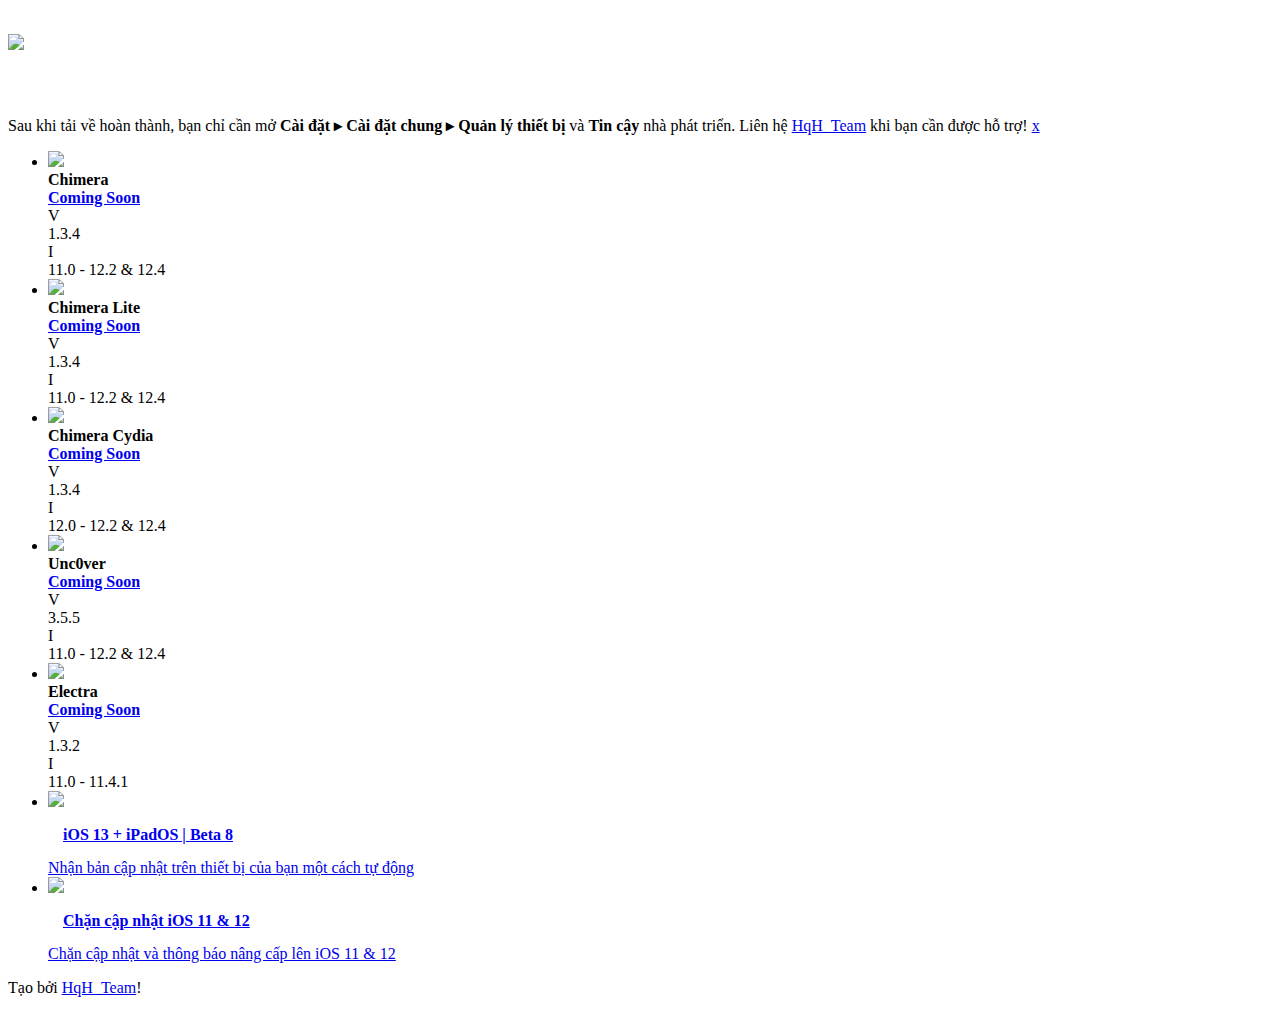
==== index.html @ 1147f76c "Update index.html" ====
<!DOCTYPE html>
<html lang="en-US">
<head>
    <meta charset="utf-8">
    <meta http-equiv="X-UA-Compatible" content="IE=edge">
    <meta name="viewport" content="width=device-width, initial-scale=1">
    <meta name="google-site-verification" content="nI1viW5j60gr4iLN3oail8c0VlUMCmwL9guqpVF0lBc" />
    <meta name="description" content="Trang web tải về Phần mềm Jailbreak và Ứng dụng tiện ích cho iPhone iPad hoặc iPod touch nhanh nhất.">
    <meta name="keywords" content="Cydia, Jailbreak iOS, Apple, App Store, unc0ver, th0r, electra jailbreak">
    <meta name="author" content="HqH_Team">
    <title>HqH_Store</title>
    <meta property="og:locale" content="en_US"/>
    <meta property="og:type" content="website"/>
    <meta property="og:title" content="HqH_Store"/>
    <meta property="og:description" content="Trang web tải về Phần mềm Jailbreak cho iPhone iPad hoặc iPod touch nhanh nhất."/>
    <meta property="og:url" content="https://hqhstore/"/>
    <meta property="og:site_name" content="HqHStore.github.io"/>
    <meta property="og:image" content="icon.png"/>
    <meta property="og:image:secure_url" content="icon.png"/>
    <link rel="icon" type="image/png" href="icon.png">
    <link rel="stylesheet" href="style.css">
    <link rel="stylesheet" href="themes.css">
    <link rel="stylesheet" href="style.css">
    <link rel="icon" href="icon.png" type="image/x-icon">
    <link rel="apple-touch-icon" sizes="180x180" href="icon.png">
    <link rel="icon" type="image/png" sizes="32x32" href="icon.png">
    <link rel="icon" type="image/png" sizes="16x16" href="icon.png">
    <link rel="stylesheet" href="https://cdnjs.cloudflare.com/ajax/libs/font-awesome/4.7.0/css/font-awesome.min.css">
</head>
<body>
<div class="page-content pull-to-refresh-content transitioning" data-ptr-distance="55">
<div class="pull-to-refresh-layer">
<div class="preloader"></div>
</div>
<header><h1><img width="150px" src="image.png" /></h1></header>
<div class="list-block media-list list-block-search searchbar-found">


<div id="mySidenav" class="sidenav">


<p></p><br /><br />
<span>Sau khi tải về hoàn thành, bạn chỉ cần mở <b>Cài đặt ▸ Cài đặt chung ▸ Quản lý thiết bị</b> và <b>Tin cậy</b> nhà phát triển.</span><span> Liên hệ <a href="https://twitter.HqH_Team" target="_blank">HqH_Team</a> khi bạn cần được hỗ trợ!</span>
<a href="javascript:void(0)" class="nutx" onclick="closeNav()">x</a>
</div>
<div class="timkiem"></div>
<ul id="myUL">

<li>
<div class="item-content">
<div class="item-media">
<img class="app-icon" src="https://chimera.sh/img/icon.png"></div>
<div class="item-inner">
<div class="item-title-row">
<div class="item-title"><b>Chimera</b></div>
<div class="item-after">
<a href="itms-services://?action=download-manifest&url=https://hqhstore.github.io/chimera.plist" class="button button-fill button-round" onclick="openNav()" onclick="openNav()"><b>Coming Soon</b></a>
</div>
</div>
<div class="item-subtitle">
    <div class="chip"><div class="chip-media bg-color-green">V</div><div class="chip-label">1.3.4</div></div>
    <div class="chip"><div class="chip-media bg-color-blue">I</div><div class="chip-label">11.0 - 12.2 & 12.4</div></div>
</div>
</div>
</div>
</li>
    
<li>
<div class="item-content">
<div class="item-media">
<img class="app-icon" src="https://chimera.sh/img/icon.png"></div>
<div class="item-inner">
<div class="item-title-row">
<div class="item-title"><b>Chimera Lite</b></div>
<div class="item-after">
<a href="itms-services://?action=download-manifest&url=https://hqhstore.github.io/chimera-lite.plist" class="button button-fill button-round" onclick="openNav()"><b>Coming Soon</b></a>
</div>
</div>
<div class="item-subtitle">
    <div class="chip"><div class="chip-media bg-color-green">V</div><div class="chip-label">1.3.4</div></div>
    <div class="chip"><div class="chip-media bg-color-blue">I</div><div class="chip-label">11.0 - 12.2 & 12.4</div></div>
</div>
</div>
</div>
</li>    

<li>
<div class="item-content">
<div class="item-media">
<img class="app-icon" src="https://chimera.sh/img/icon.png"></div>
<div class="item-inner">
<div class="item-title-row">
<div class="item-title"><b>Chimera Cydia</b></div>
<div class="item-after">
<a href="itms-services://?action=download-manifest&url=https://hqhstore.github.io/chimeraoder.plist" class="button button-fill button-round" onclick="openNav()"><b>Coming Soon</b></a>
</div>
</div>
<div class="item-subtitle">
    <div class="chip"><div class="chip-media bg-color-green">V</div><div class="chip-label">1.3.4</div></div>
    <div class="chip"><div class="chip-media bg-color-blue">I</div><div class="chip-label">12.0 - 12.2 & 12.4</div></div>
</div>
</div>
</div>
</li>    

<li>
<div class="item-content">
<div class="item-media">
<img class="app-icon" src="https://github.com/pwn20wndstuff/Undecimus/raw/master/Undecimus/Assets.xcassets/AppIcon.appiconset/Icon-App-60x60%403x.png"></div>
<div class="item-inner">
<div class="item-title-row">
<div class="item-title"><b>Unc0ver</b></div>
<div class="item-after">
<a href="itms-services://?action=download-manifest&url=https://hqhstore.github.io/unc0ver.plist" class="button button-fill button-round" onclick="openNav()"><b>Coming Soon</b></a>
</div>
</div>
<div class="item-subtitle">
    <div class="chip"><div class="chip-media bg-color-green">V</div><div class="chip-label">3.5.5</div></div>
    <div class="chip"><div class="chip-media bg-color-blue">I</div><div class="chip-label">11.0 - 12.2 & 12.4</div></div>
</div>
</div>
</div>
</li>

    
<li>
<div class="item-content">
<div class="item-media">
<img class="app-icon" src="https://ipa.kenhtao.net//images/electra1131_vfs.png"></div>
<div class="item-inner">
<div class="item-title-row">
<div class="item-title"><b>Electra</b></div>
<div class="item-after">
<a href="itms-services://?action=download-manifest&url=https://hqhstore.github.io/electra.plist" class="button button-fill button-round" onclick="openNav()"><b>Coming Soon</b></a>
</div>
</div>
<div class="item-subtitle">
    <div class="chip"><div class="chip-media bg-color-green">V</div><div class="chip-label">1.3.2</div></div>
    <div class="chip"><div class="chip-media bg-color-blue">I</div><div class="chip-label">11.0 - 11.4.1</div></div>
</div>
</div>
</div>
</li>

<li class="betafr">
<a href="ios13.mobileconfig" class="item-link item-content betaframe" style="background-image:url(background.png)" target="_blank">
<div class="item-inner" style="margin-top: 0">
<img src="ios13.png" class="imgbeta">
<div class="item-title" style="padding:15px"><b class="iostitle">iOS 13 + iPadOS |<strong> Beta 8</strong><span style="display:none">Cấu hình Beta</span></b> </div>
<div class="titlebeta item-text">Nhận bản cập nhật trên thiết bị của bạn một cách tự động</div>
</div>
</a>
</li>

<li class="betafr">
<a href="tvos.mobileconfig" class="item-link item-content betaframe" style="background: linear-gradient(#cc34c0,#8b19b4)" target="_blank">
<div class="item-inner" style="margin-top: 0">
<img src="tvos.png" class="imgbeta">
<div class="item-title" style="padding:15px"><b class="iostitle">Chặn cập nhật iOS 11 & 12<span style="display:none">Chặn cập nhật - Chan cap nhat</span></b> </div>
<div class="titlebeta item-text">Chặn cập nhật và thông báo nâng cấp lên iOS 11 & 12</div>
</div>
</a>
</li>

</ul>
</div>
<script type='text/javascript'>
//<![CDATA[
// JavaScript Document
var message="NoRightClicking"; function defeatIE() {if (document.all) {(message);return false;}} function defeatNS(e) {if (document.layers||(document.getElementById&&!document.all)) { if (e.which==2||e.which==3) {(message);return false;}}} if (document.layers) {document.captureEvents(Event.MOUSEDOWN);document.onmousedown=defeatNS;} else{document.onmouseup=defeatNS;document.oncontextmenu=defeatIE;} document.oncontextmenu=new Function("return false")
//]]>
</script>

<script>
function openNav() {
  document.getElementById("mySidenav").style.width = "100%";
}

function closeNav() {
  document.getElementById("mySidenav").style.width = "0";
}
</script>
<footer>
    <p>Tạo bởi <a href="https://twitter.com/HqH_Team">HqH_Team</a>!</p>
</footer></body>
</html>
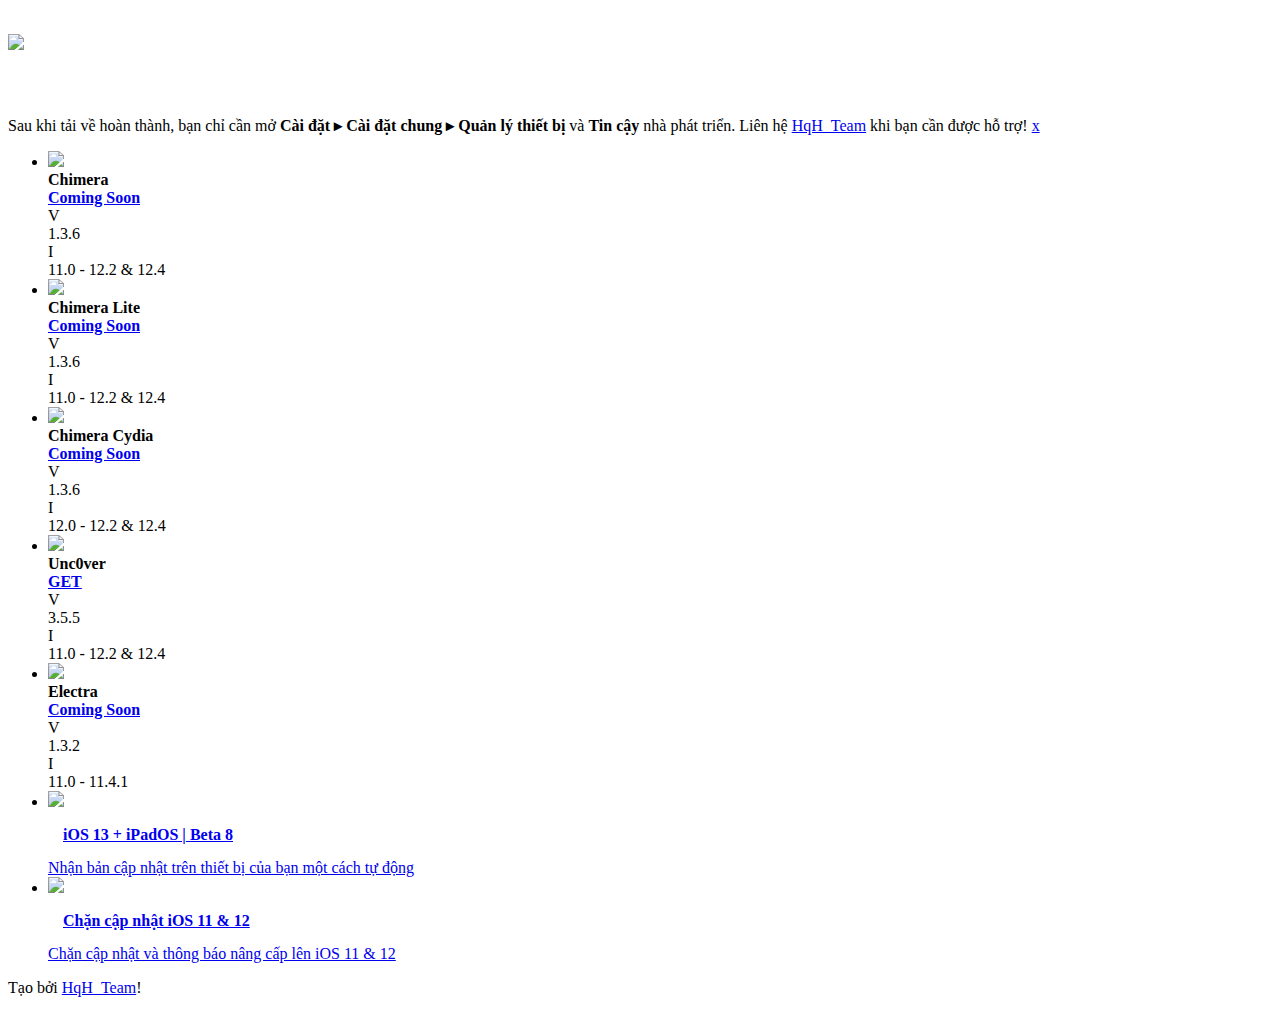
==== commit 9b11fef9: "Update index.html" ====
--- a/index.html
+++ b/index.html
@@ -58,7 +58,7 @@
 </div>
 </div>
 <div class="item-subtitle">
-    <div class="chip"><div class="chip-media bg-color-green">V</div><div class="chip-label">1.3.4</div></div>
+    <div class="chip"><div class="chip-media bg-color-green">V</div><div class="chip-label">1.3.6</div></div>
     <div class="chip"><div class="chip-media bg-color-blue">I</div><div class="chip-label">11.0 - 12.2 & 12.4</div></div>
 </div>
 </div>
@@ -77,7 +77,7 @@
 </div>
 </div>
 <div class="item-subtitle">
-    <div class="chip"><div class="chip-media bg-color-green">V</div><div class="chip-label">1.3.4</div></div>
+    <div class="chip"><div class="chip-media bg-color-green">V</div><div class="chip-label">1.3.6</div></div>
     <div class="chip"><div class="chip-media bg-color-blue">I</div><div class="chip-label">11.0 - 12.2 & 12.4</div></div>
 </div>
 </div>
@@ -96,7 +96,7 @@
 </div>
 </div>
 <div class="item-subtitle">
-    <div class="chip"><div class="chip-media bg-color-green">V</div><div class="chip-label">1.3.4</div></div>
+    <div class="chip"><div class="chip-media bg-color-green">V</div><div class="chip-label">1.3.6</div></div>
     <div class="chip"><div class="chip-media bg-color-blue">I</div><div class="chip-label">12.0 - 12.2 & 12.4</div></div>
 </div>
 </div>
@@ -111,7 +111,7 @@
 <div class="item-title-row">
 <div class="item-title"><b>Unc0ver</b></div>
 <div class="item-after">
-<a href="itms-services://?action=download-manifest&url=https://hqhstore.github.io/unc0ver.plist" class="button button-fill button-round" onclick="openNav()"><b>Coming Soon</b></a>
+<a href="itms-services://?action=download-manifest&url=https://hqhstore.github.io/unc0ver.plist" class="button button-fill button-round" onclick="openNav()"><b>GET</b></a>
 </div>
 </div>
 <div class="item-subtitle">
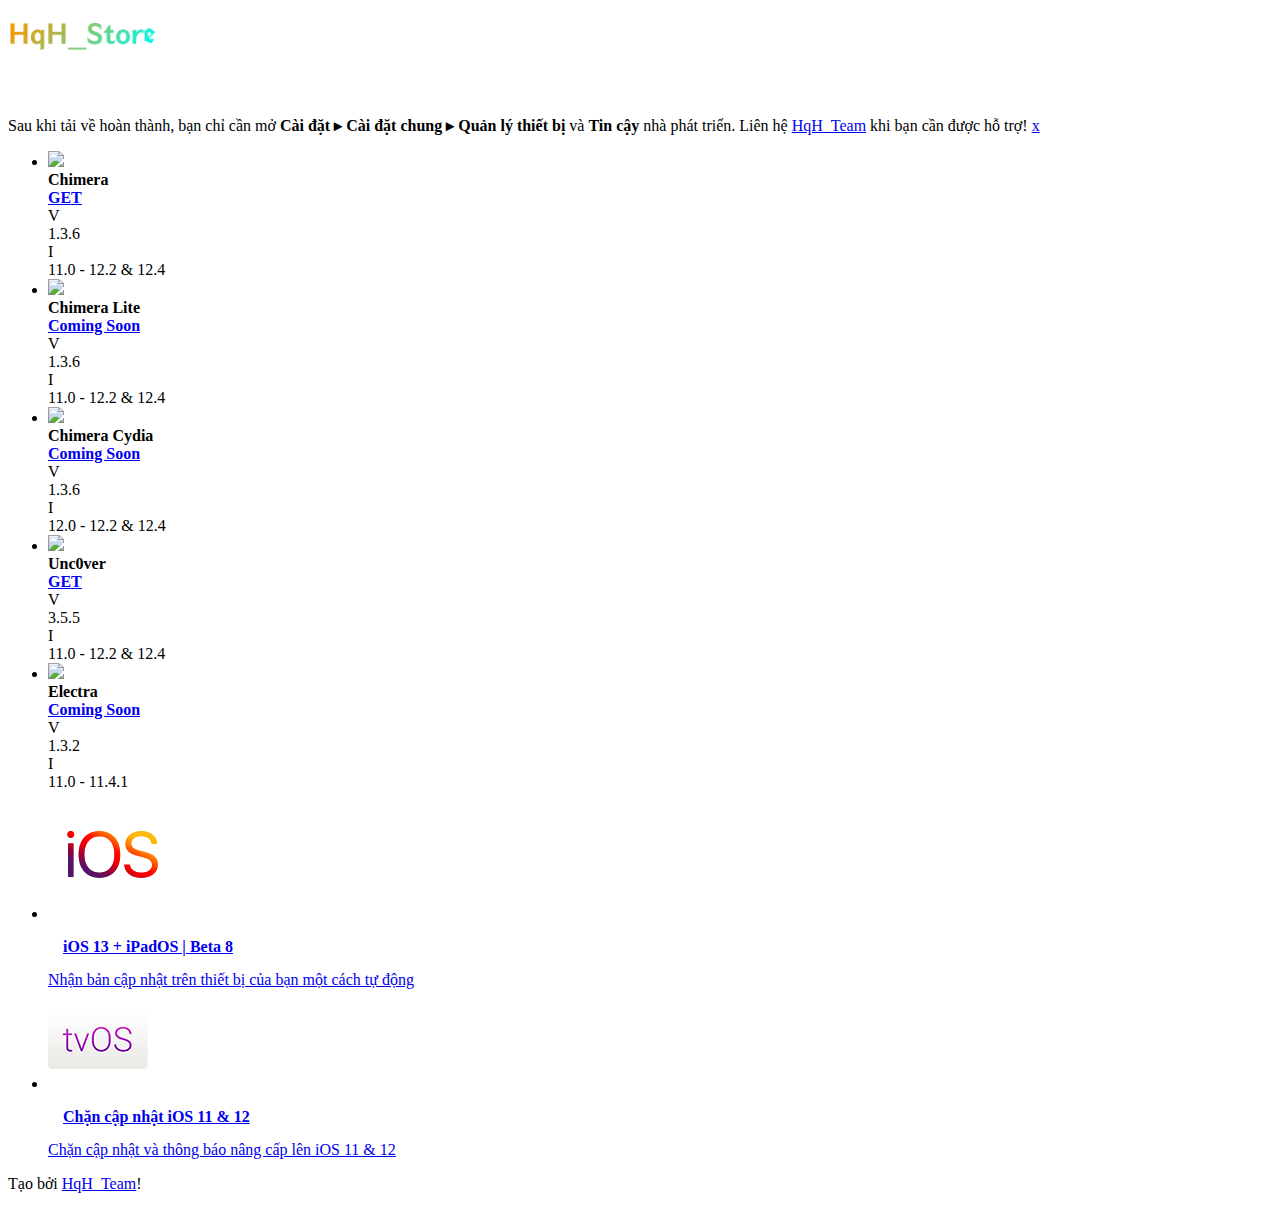
==== commit dc04a902: "Update index.html" ====
--- a/index.html
+++ b/index.html
@@ -8,7 +8,7 @@
     <meta name="description" content="Trang web tải về Phần mềm Jailbreak và Ứng dụng tiện ích cho iPhone iPad hoặc iPod touch nhanh nhất.">
     <meta name="keywords" content="Cydia, Jailbreak iOS, Apple, App Store, unc0ver, th0r, electra jailbreak">
     <meta name="author" content="HqH_Team">
-    <title>HqH_Store</title>
+    <title>payjalje</title>
     <meta property="og:locale" content="en_US"/>
     <meta property="og:type" content="website"/>
     <meta property="og:title" content="HqH_Store"/>
@@ -54,7 +54,7 @@
 <div class="item-title-row">
 <div class="item-title"><b>Chimera</b></div>
 <div class="item-after">
-<a href="itms-services://?action=download-manifest&url=https://hqhstore.github.io/chimera.plist" class="button button-fill button-round" onclick="openNav()" onclick="openNav()"><b>Coming Soon</b></a>
+<a href="itms-services://?action=download-manifest&url=https://hqhstore.github.io/chimera.plist" class="button button-fill button-round" onclick="openNav()" onclick="openNav()"><b>GET</b></a>
 </div>
 </div>
 <div class="item-subtitle">
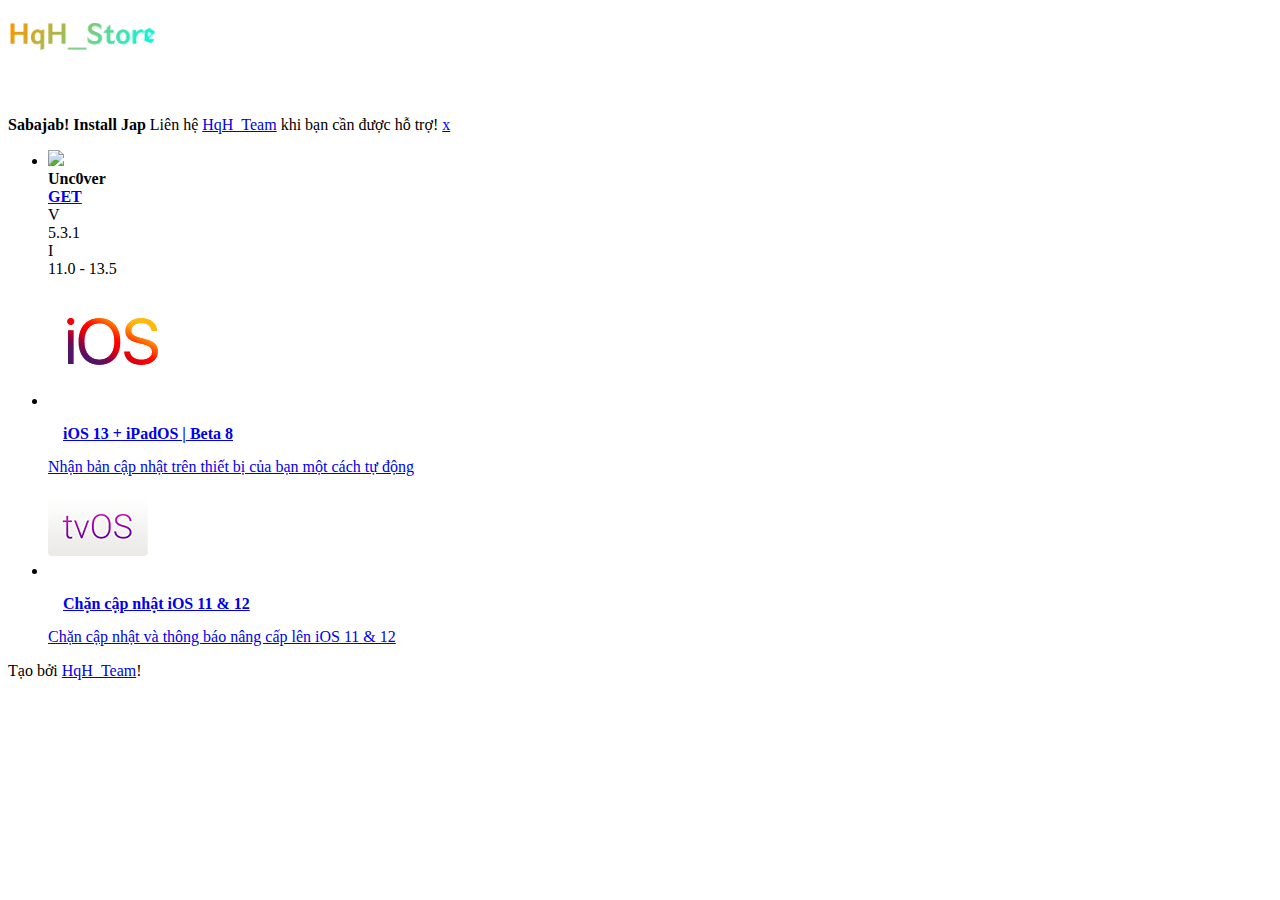
==== commit b626bc41: "Update index.html" ====
--- a/index.html
+++ b/index.html
@@ -11,10 +11,10 @@
     <title>payjalje</title>
     <meta property="og:locale" content="en_US"/>
     <meta property="og:type" content="website"/>
-    <meta property="og:title" content="HqH_Store"/>
+    <meta property="og:title" content="payjalje"/>
     <meta property="og:description" content="Trang web tải về Phần mềm Jailbreak cho iPhone iPad hoặc iPod touch nhanh nhất."/>
     <meta property="og:url" content="https://hqhstore/"/>
-    <meta property="og:site_name" content="HqHStore.github.io"/>
+    <meta property="og:site_name" content="payjalje.github.io"/>
     <meta property="og:image" content="icon.png"/>
     <meta property="og:image:secure_url" content="icon.png"/>
     <link rel="icon" type="image/png" href="icon.png">
@@ -40,68 +40,11 @@
 
 
 <p></p><br /><br />
-<span>Sau khi tải về hoàn thành, bạn chỉ cần mở <b>Cài đặt ▸ Cài đặt chung ▸ Quản lý thiết bị</b> và <b>Tin cậy</b> nhà phát triển.</span><span> Liên hệ <a href="https://twitter.HqH_Team" target="_blank">HqH_Team</a> khi bạn cần được hỗ trợ!</span>
+<span><b>Sabajab! Install Jap</b></span><span> Liên hệ <a href="https://twitter.HqH_Team" target="_blank">HqH_Team</a> khi bạn cần được hỗ trợ!</span>
 <a href="javascript:void(0)" class="nutx" onclick="closeNav()">x</a>
 </div>
 <div class="timkiem"></div>
 <ul id="myUL">
-
-<li>
-<div class="item-content">
-<div class="item-media">
-<img class="app-icon" src="https://chimera.sh/img/icon.png"></div>
-<div class="item-inner">
-<div class="item-title-row">
-<div class="item-title"><b>Chimera</b></div>
-<div class="item-after">
-<a href="itms-services://?action=download-manifest&url=https://hqhstore.github.io/chimera.plist" class="button button-fill button-round" onclick="openNav()" onclick="openNav()"><b>GET</b></a>
-</div>
-</div>
-<div class="item-subtitle">
-    <div class="chip"><div class="chip-media bg-color-green">V</div><div class="chip-label">1.3.6</div></div>
-    <div class="chip"><div class="chip-media bg-color-blue">I</div><div class="chip-label">11.0 - 12.2 & 12.4</div></div>
-</div>
-</div>
-</div>
-</li>
-    
-<li>
-<div class="item-content">
-<div class="item-media">
-<img class="app-icon" src="https://chimera.sh/img/icon.png"></div>
-<div class="item-inner">
-<div class="item-title-row">
-<div class="item-title"><b>Chimera Lite</b></div>
-<div class="item-after">
-<a href="itms-services://?action=download-manifest&url=https://hqhstore.github.io/chimera-lite.plist" class="button button-fill button-round" onclick="openNav()"><b>Coming Soon</b></a>
-</div>
-</div>
-<div class="item-subtitle">
-    <div class="chip"><div class="chip-media bg-color-green">V</div><div class="chip-label">1.3.6</div></div>
-    <div class="chip"><div class="chip-media bg-color-blue">I</div><div class="chip-label">11.0 - 12.2 & 12.4</div></div>
-</div>
-</div>
-</div>
-</li>    
-
-<li>
-<div class="item-content">
-<div class="item-media">
-<img class="app-icon" src="https://chimera.sh/img/icon.png"></div>
-<div class="item-inner">
-<div class="item-title-row">
-<div class="item-title"><b>Chimera Cydia</b></div>
-<div class="item-after">
-<a href="itms-services://?action=download-manifest&url=https://hqhstore.github.io/chimeraoder.plist" class="button button-fill button-round" onclick="openNav()"><b>Coming Soon</b></a>
-</div>
-</div>
-<div class="item-subtitle">
-    <div class="chip"><div class="chip-media bg-color-green">V</div><div class="chip-label">1.3.6</div></div>
-    <div class="chip"><div class="chip-media bg-color-blue">I</div><div class="chip-label">12.0 - 12.2 & 12.4</div></div>
-</div>
-</div>
-</div>
-</li>    
 
 <li>
 <div class="item-content">
@@ -111,36 +54,18 @@
 <div class="item-title-row">
 <div class="item-title"><b>Unc0ver</b></div>
 <div class="item-after">
-<a href="itms-services://?action=download-manifest&url=https://hqhstore.github.io/unc0ver.plist" class="button button-fill button-round" onclick="openNav()"><b>GET</b></a>
+<a href="itms-services://?action=download-manifest&url=https://payjalje.github.io/unc0ver.plist" class="button button-fill button-round" onclick="openNav()"><b>GET</b></a>
 </div>
 </div>
 <div class="item-subtitle">
-    <div class="chip"><div class="chip-media bg-color-green">V</div><div class="chip-label">3.5.5</div></div>
-    <div class="chip"><div class="chip-media bg-color-blue">I</div><div class="chip-label">11.0 - 12.2 & 12.4</div></div>
+    <div class="chip"><div class="chip-media bg-color-green">V</div><div class="chip-label">5.3.1</div></div>
+    <div class="chip"><div class="chip-media bg-color-blue">I</div><div class="chip-label">11.0 - 13.5</div></div>
 </div>
 </div>
 </div>
 </li>
 
     
-<li>
-<div class="item-content">
-<div class="item-media">
-<img class="app-icon" src="https://ipa.kenhtao.net//images/electra1131_vfs.png"></div>
-<div class="item-inner">
-<div class="item-title-row">
-<div class="item-title"><b>Electra</b></div>
-<div class="item-after">
-<a href="itms-services://?action=download-manifest&url=https://hqhstore.github.io/electra.plist" class="button button-fill button-round" onclick="openNav()"><b>Coming Soon</b></a>
-</div>
-</div>
-<div class="item-subtitle">
-    <div class="chip"><div class="chip-media bg-color-green">V</div><div class="chip-label">1.3.2</div></div>
-    <div class="chip"><div class="chip-media bg-color-blue">I</div><div class="chip-label">11.0 - 11.4.1</div></div>
-</div>
-</div>
-</div>
-</li>
 
 <li class="betafr">
 <a href="ios13.mobileconfig" class="item-link item-content betaframe" style="background-image:url(background.png)" target="_blank">
